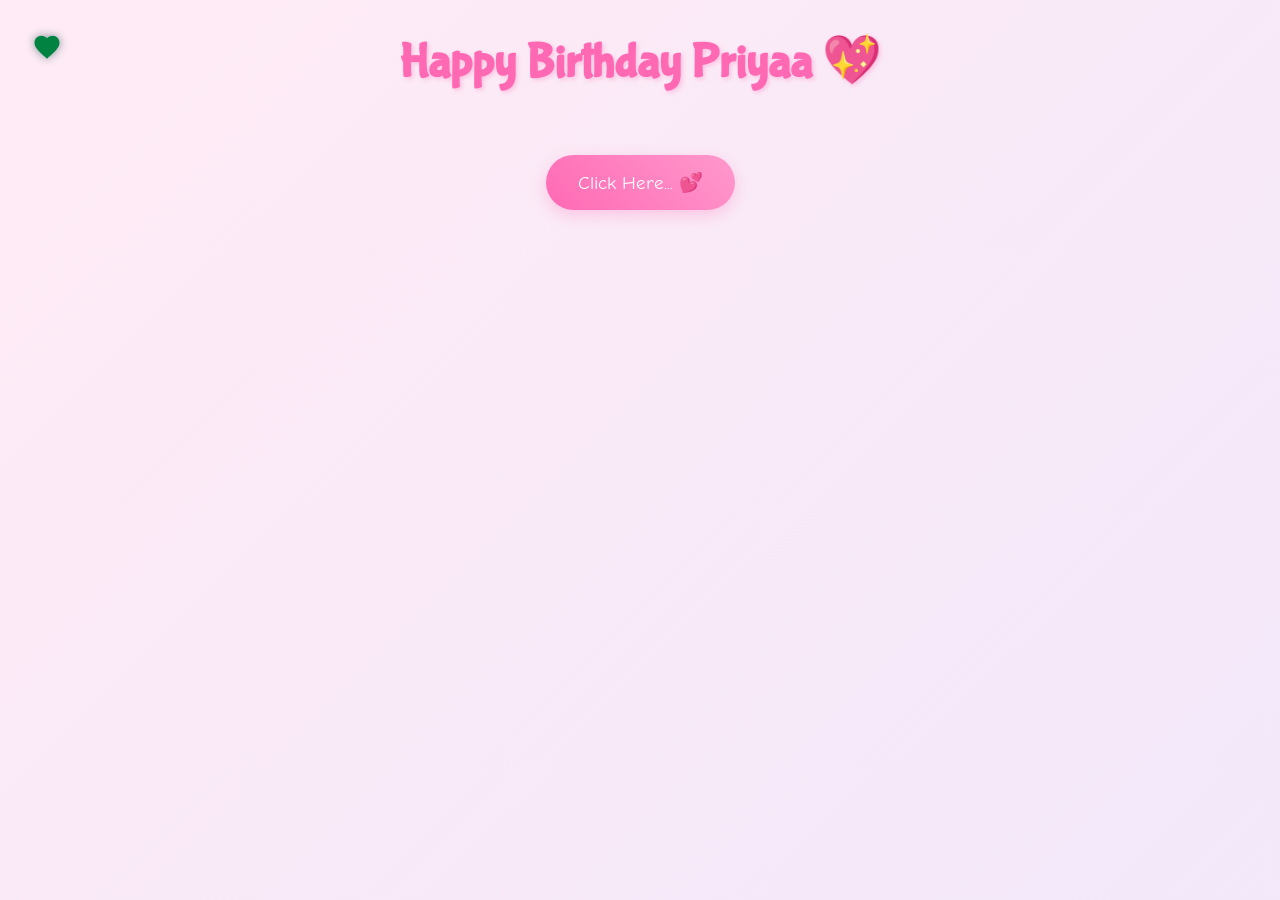
==== cause.html @ e549a978 "Add files via upload" ====
<!DOCTYPE html>
<html lang="en">
<head>
    <meta charset="UTF-8">
    <meta name="viewport" content="width=device-width, initial-scale=1.0">
    <title>Why You're My Best Friend! 💖</title>
    <script src="https://cdnjs.cloudflare.com/ajax/libs/gsap/3.12.2/gsap.min.js"></script>
    <link rel="stylesheet" href="./cause.css">
    <style>
       
    </style>
</head>
<body>
    <div class="custom-cursor">
        <svg viewBox="0 0 24 24">
            <path fill="#ff69b4" d="M12 21.35l-1.45-1.32C5.4 15.36 2 12.28 2 8.5 2 5.42 4.42 3 7.5 3c1.74 0 3.41.81 4.5 2.09C13.09 3.81 14.76 3 16.5 3 19.58 3 22 5.42 22 8.5c0 3.78-3.4 6.86-8.55 11.54L12 21.35z"/>
        </svg>
    </div>

    <div class="container">
        <h1>Happy Birthday Priyaa 💖</h1>
        
        <div id="reasons-container"></div>
        
        <button class="shuffle-button">Click Here... 💕</button>
        <div class="reason-counter"></div>

        <div class="ending-section">
            <div class="teddy-hug">
                <img src="./d1.jpg" alt="Teddy Hug">
            </div>
            <div class="ending-text">You're the BESTEST ! 💖</div>
        </div>
    </div>

    <script src="cause.js">
       
    </script>
</body>
</html>
---- cause.css ----
@import url('https://fonts.googleapis.com/css2?family=Bubblegum+Sans&family=Comic+Neue:wght@700&family=Quicksand:wght@500&display=swap');

* {
    margin: 0;
    padding: 0;
    box-sizing: border-box;
    cursor: none;
}

body {
    min-height: 100vh;
    background: linear-gradient(-45deg, #ffe6e6, #e6e6ff, #ffebf5);
    background-size: 400% 400%;
    animation: gradientBG 15s ease infinite;
    font-family: 'Quicksand', sans-serif;
    overflow-x: hidden;
    padding: 2rem;
}

.custom-cursor {
    width: 30px;
    height: 30px;
    position: fixed;
    pointer-events: none;
    z-index: 9999;
    mix-blend-mode: difference;
    transition: transform 0.1s;
}

.custom-cursor svg {
    width: 100%;
    height: 100%;
    filter: drop-shadow(0 0 5px rgba(255, 182, 193, 0.5));
}

.container {
    max-width: 1200px;
    margin: 0 auto;
    text-align: center;
    position: relative;
    z-index: 1;
}

h1 {
    font-family: 'Bubblegum Sans', cursive;
    font-size: 3rem;
    color: #ff69b4;
    text-shadow: 2px 2px 4px rgba(255, 105, 180, 0.3);
    margin-bottom: 2rem;
    animation: bounce 1s ease infinite;
}

.reason-card {
    background: rgba(255, 255, 255, 0.9);
    border-radius: 20px;
    padding: 2rem;
    margin: 1.5rem;
    box-shadow: 0 5px 15px rgba(0, 0, 0, 0.1);
    transition: transform 0.3s, box-shadow 0.3s;
    cursor: pointer;
    position: relative;
    overflow: hidden;
}

.reason-card:hover {
    transform: translateY(-5px);
    box-shadow: 0 8px 25px rgba(255, 105, 180, 0.2);
}

.reason-text {
    font-size: 1.2rem;
    margin-bottom: 1rem;
    position: relative;
    z-index: 2;
}

.gif-overlay {
    position: absolute;
    top: 0;
    left: 0;
    width: 100%;
    height: 100%;
    background: rgba(255, 255, 255, 0.95);
    display: flex;
    align-items: center;
    justify-content: center;
    opacity: 0;
    transition: opacity 0.3s;
    z-index: 1;
}

.reason-card:hover .gif-overlay {
    opacity: 1;
}

.shuffle-button {
    background: linear-gradient(45deg, #ff69b4, #ff99cc);
    border: none;
    border-radius: 50px;
    padding: 1rem 2rem;
    font-size: 1.2rem;
    color: white;
    margin: 2rem 0;
    cursor: pointer;
    transition: transform 0.3s;
    font-family: 'Comic Neue', cursive;
    box-shadow: 0 5px 15px rgba(255, 105, 180, 0.3);
}

.shuffle-button:hover {
    transform: scale(1.1);
}

.floating {
    position: fixed;
    pointer-events: none;
    animation: float 3s ease-in-out infinite;
}

.ending-section {
    margin-top: 4rem;
    padding: 2rem;
    text-align: center;
}

.ending-text {
    font-family: 'Bubblegum Sans', cursive;
    font-size: 2rem;
    color: #ff69b4;
    margin-bottom: 2rem;
    opacity: 0;
    transform: translateY(20px);
}

.teddy-hug {
    width: 200px;
    margin: 0 auto;
    transform: scale(0);
}

@keyframes gradientBG {
    0% { background-position: 0% 50%; }
    50% { background-position: 100% 50%; }
    100% { background-position: 0% 50%; }
}

@keyframes float {
    0%, 100% { transform: translateY(0); }
    50% { transform: translateY(-20px); }
}

@keyframes bounce {
    0%, 100% { transform: translateY(0); }
    50% { transform: translateY(-10px); }
}

@media (max-width: 768px) {
    h1 { font-size: 2rem; }
    .reason-card { margin: 1rem; }
    .reason-text { font-size: 1rem; }
}
.shuffle-button {
    background: linear-gradient(45deg, #ff69b4, #ff99cc);
    border: none;
    border-radius: 50px;
    padding: 1rem 2rem;
    font-size: 1.2rem;
    color: white;
    margin: 2rem 0;
    cursor: pointer;
    transition: all 0.3s;
    font-family: 'Comic Neue', cursive;
    box-shadow: 0 5px 15px rgba(255, 105, 180, 0.3);
}

.shuffle-button.story-mode {
    background: linear-gradient(45deg, #9b6dff, #ff6dc7);
    transform: scale(1.1);
}

.shuffle-button:hover {
    transform: scale(1.1);
}

.shuffle-button.story-mode:hover {
    transform: scale(1.2);
}

.reason-counter {
    font-size: 0.9rem;
    color: #ff69b4;
    margin-top: 1rem;
    opacity: 0.7;
}
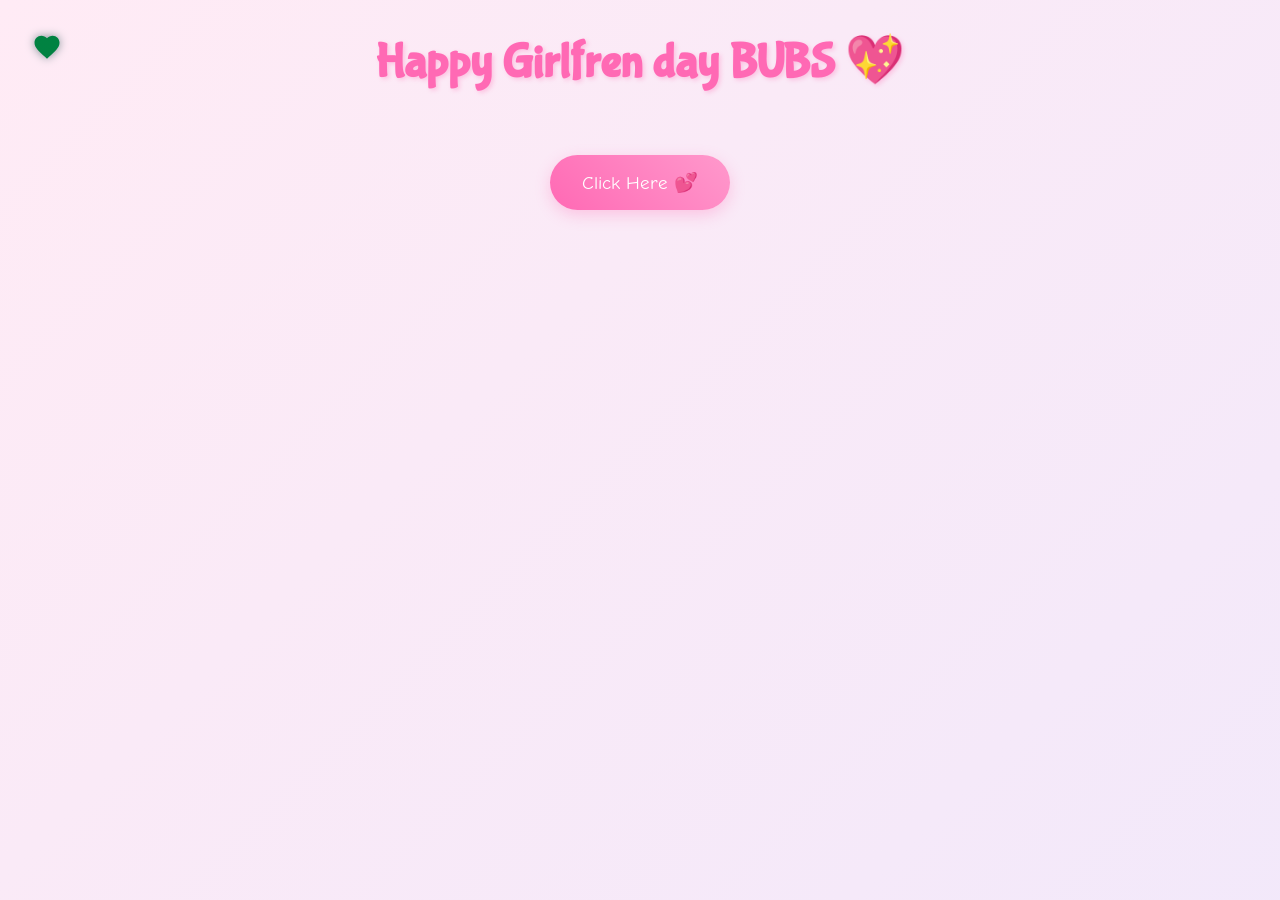
==== commit 1b2870d4: "Update cause.html" ====
--- a/cause.html
+++ b/cause.html
@@ -18,18 +18,18 @@
     </div>
 
     <div class="container">
-        <h1>Happy Birthday Priyaa 💖</h1>
+        <h1>Happy Girlfren day BUBS 💖</h1>
         
         <div id="reasons-container"></div>
         
-        <button class="shuffle-button">Click Here... 💕</button>
+        <button class="shuffle-button">Click Here 💕</button>
         <div class="reason-counter"></div>
 
         <div class="ending-section">
             <div class="teddy-hug">
                 <img src="./d1.jpg" alt="Teddy Hug">
             </div>
-            <div class="ending-text">You're the BESTEST ! 💖</div>
+            <div class="ending-text">You're the BESTESTSTSTSTS! 💖</div>
         </div>
     </div>
 
@@ -37,4 +37,4 @@
        
     </script>
 </body>
-</html>+</html>
